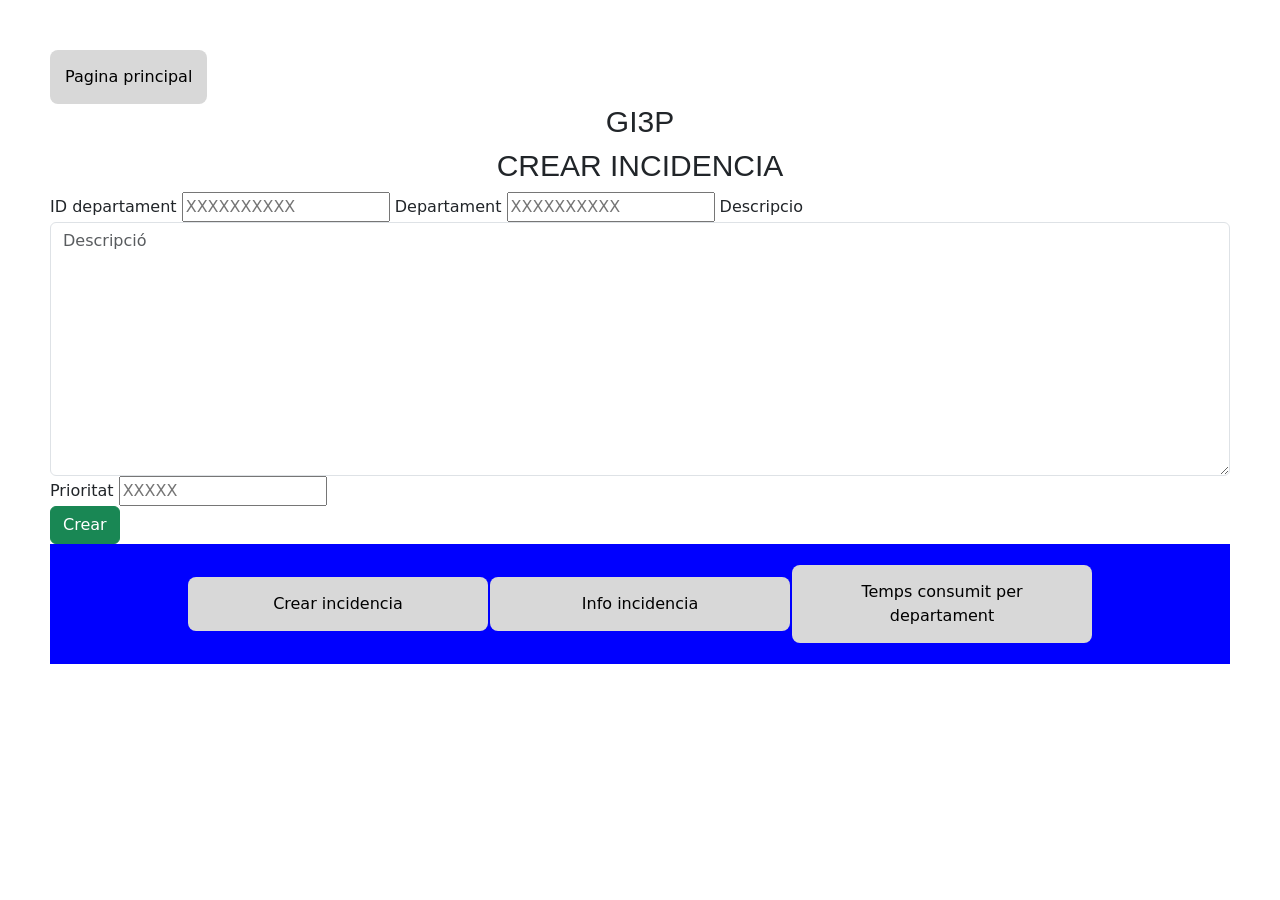
==== php/crear_incidencia.html @ c672c3cc "Formulario en html de crear incidencias" ====
<!DOCTYPE html>
<html lang="ca">

<head>
    <meta charset="UTF-8">
    <meta name="viewport" content="width=device-width, initial-scale=1.0">
    <link rel="stylesheet" href="https://cdn.jsdelivr.net/npm/bootstrap@5.3.8/dist/css/bootstrap.min.css">
    <link rel="stylesheet" href="../css/estils.css">
    <title>Crear incidencia</title>
</head>

<body>
    <div class = "encabezado">
        <div class="nav_menu">
            <button type="submit" class="nav_btn"><a href="index.html">Pagina principal</a></button>
        </div>
        <h1 class="text-center">GI3P</h1>
    <h1>Crear incidencia</h1>
        <form method="POST" action="crear_incidencia.php">
                <label for="nom_dept">ID departament</label>
                <input type="text" id="id_departament" name="id_departament" placeholder="XXXXXXXXXX" required>
                <label for="nom_dept">Departament</label>
                <input type="text" id="nom_dept" name="nom_dept" placeholder="XXXXXXXXXX" required>
                <label for="descripcio">Descripcio</label>
                <textarea placeholder="Descripció" class="form-control" name="descripcio" id="descripcio" cols="30" rows="10" required></textarea>
                <label for="prioridad">Prioritat</label>
                <input type="text" id="prioritat" name="prioritat" placeholder="XXXXX" required>
                <div class="form-group"><button class="btn btn-success">Crear</button></div>
        </form>
        <footer id="menu">
        <table>
            <tr>
                <td>
                    <button type="submit" class="form-button"><a href="crear_incidencia.php">Crear incidencia</a></button>
                </td>
                <td>
                    <button type="submit" class="form-button"><a href="detall_incidencia.php">Info incidencia</a></button>
                </td>
                <td>
                    <button type="submit" class="form-button"><a href="llistar.php">Temps consumit per departament</a></button>
                </td>
            </tr>
        </table>
    </footer>
</body>

</html>
---- css/estils.css ----
.text-center {
    text-align: center;
}
h1 {
    text-align: center;
    font-family: Verdana, Geneva, Tahoma, sans-serif;
    font-size: 30px;
    text-transform: uppercase;
}
.encabezado{
    margin: 50px 50px;
}
footer{
    background-color: blue;
    height: 100%;
    display: flex;  
    justify-content: center;
    align-items: center;
    gap: 20px;  
    padding: 20px 0;
    width: 100%;         
}
table > tr > td{
    margin: 20px;    
}
.form-button {
    padding: 15px;
    border-radius: 8px;
    background-color: rgb(216, 216, 216);
    border: 0px;
    cursor: pointer;
}
button > a {
    text-decoration: none;
    color: black;
}
.menu-btns {
    display: flex;            
    flex-direction: column;      
    justify-content: center;   
    align-items: center;      
    gap: 15px;                
    width: 100%;             
    padding: 20px 0;
}
.form-button{
    width: 300px;
}
.nav_btn {
    display: flex;  
    flex-direction: row;  
    align-items: flex-end;
    padding: 15px;
    border-radius: 8px;
    background-color: rgb(216, 216, 216);
    border: 0px;
    cursor: pointer;
}
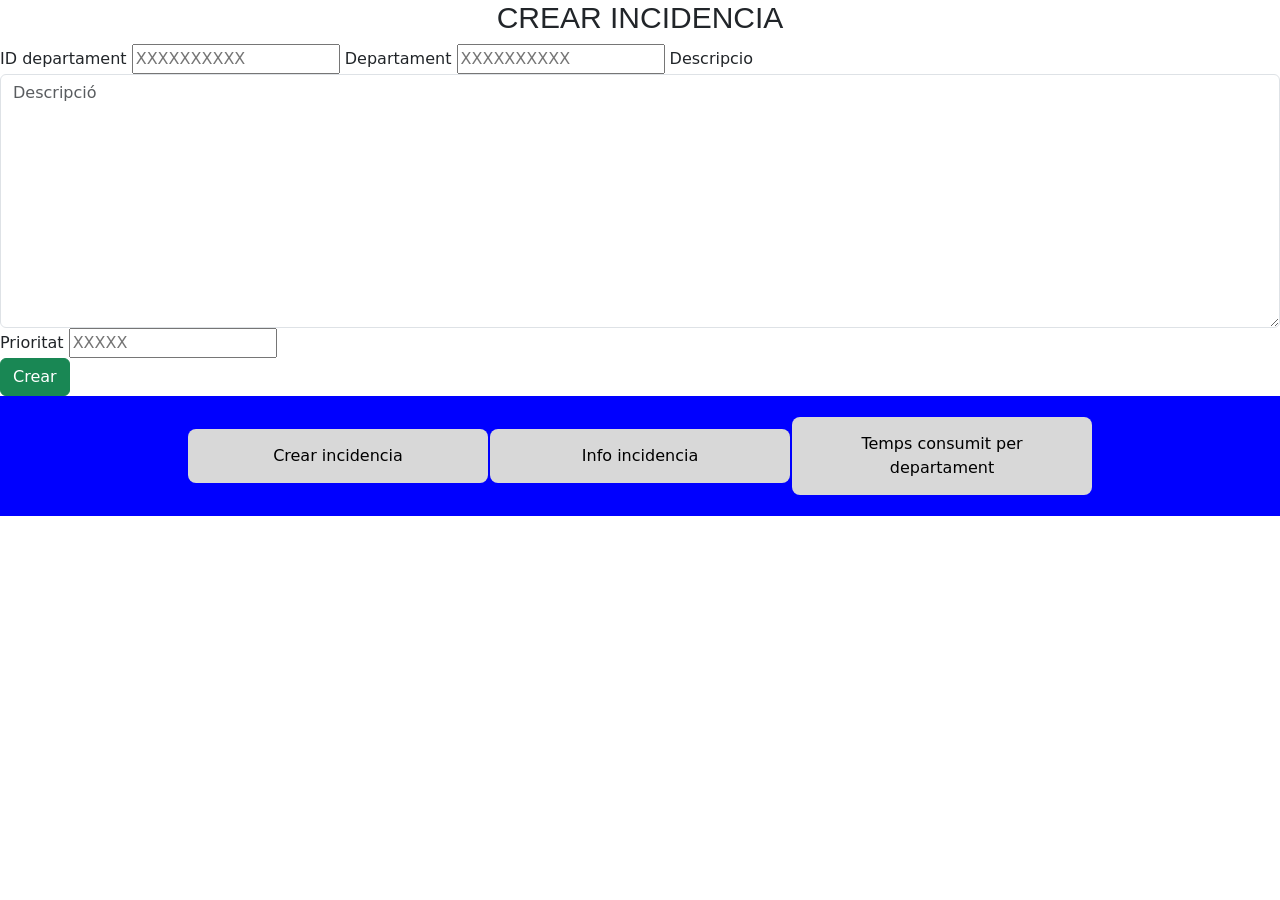
==== commit de06f860: "Modificar encapçalament de formmulari crear in" ====
--- a/php/crear_incidencia.html
+++ b/php/crear_incidencia.html
@@ -10,11 +10,6 @@
 </head>
 
 <body>
-    <div class = "encabezado">
-        <div class="nav_menu">
-            <button type="submit" class="nav_btn"><a href="index.html">Pagina principal</a></button>
-        </div>
-        <h1 class="text-center">GI3P</h1>
     <h1>Crear incidencia</h1>
         <form method="POST" action="crear_incidencia.php">
                 <label for="nom_dept">ID departament</label>
--- a/css/estils.css
+++ b/css/estils.css
@@ -46,13 +46,10 @@
 .form-button{
     width: 300px;
 }
-.nav_btn {
-    display: flex;  
-    flex-direction: row;  
-    align-items: flex-end;
-    padding: 15px;
-    border-radius: 8px;
-    background-color: rgb(216, 216, 216);
-    border: 0px;
-    cursor: pointer;
+.nav_menu {
+    display: flex;
+    justify-content: center;
+    align-items: center;
+    gap: 20px;
+    padding: 20px 0;
 }
